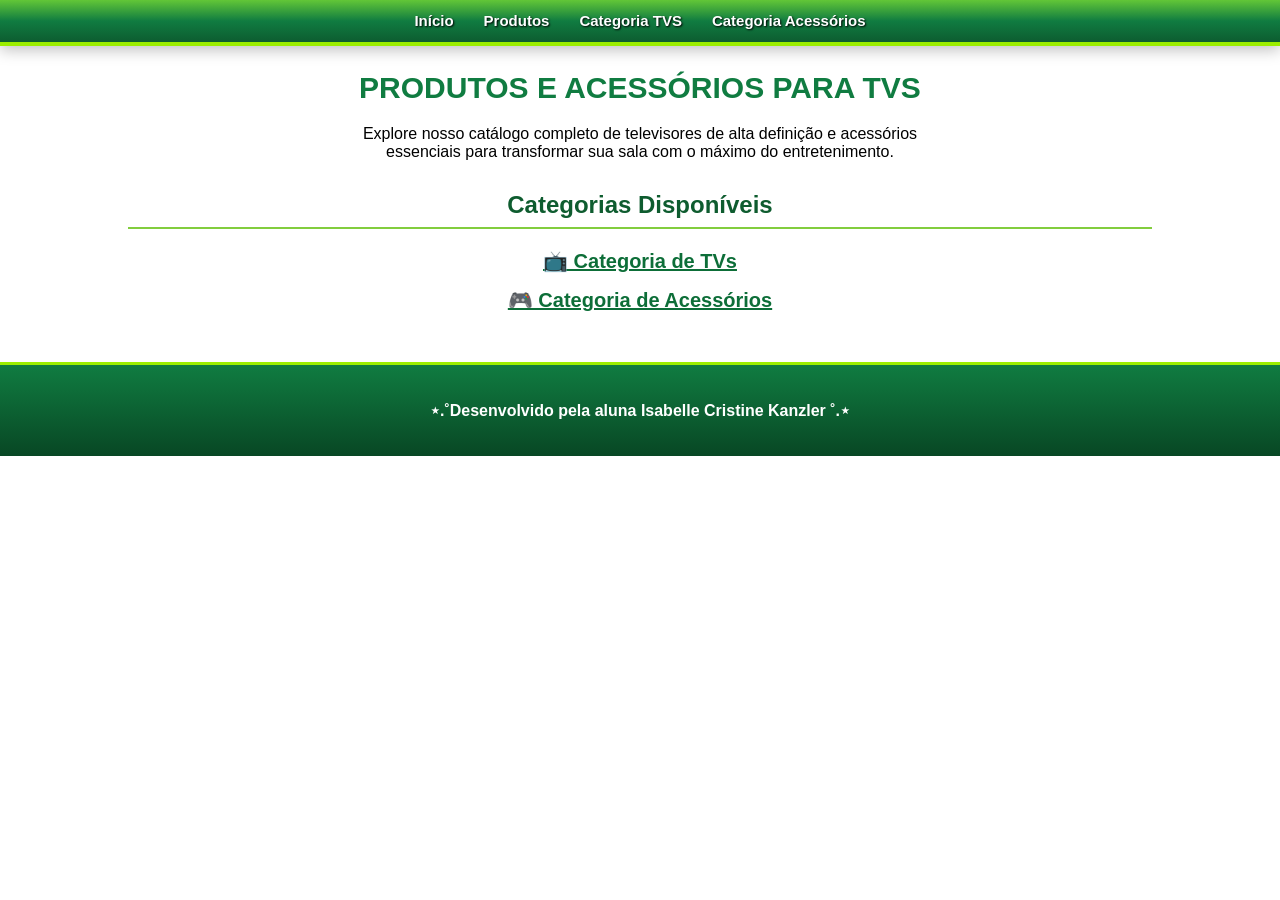
==== index.html @ 837ac474 "hj finalizado" ====
<!DOCTYPE html>
<html lang="pt-BR">
<head>
    <meta charset="UTF-8">
    <meta name="viewport" content="width=device-width, initial-scale=1.0">
    <title>ISABELLE TVS - Produtos</title>
    <link rel="icon" type="image/png" href="img/television.png">
    <link rel="stylesheet" href="tem.css">
</head>
<body class="page-products">
    <ul id="menu">
        <li><a href="./index.html">Início</a></li>
        <li><a href="./products.html">Produtos</a></li>
        <li><a href="./category_tvs.html">Categoria TVS</a></li>
        <li><a href="./category_acessories.html">Categoria Acessórios</a></li>
    </ul>

    <h1>Produtos e Acessórios para TVs</h1>
    <p style="text-align: center; max-width: 600px; margin: 20px auto;">
        Explore nosso catálogo completo de televisores de alta definição e acessórios essenciais para transformar sua sala com o máximo do entretenimento.
    </p>

    <h2>Categorias Disponíveis</h2>
    <ul style="list-style: none; padding: 0; text-align: center;">
        <li style="margin: 15px 0;"><a href="./category_tvs.html" style="font-size: 20px;">📺 Categoria de TVs</a></li>
        <li style="margin: 15px 0;"><a href="./category_acessories.html" style="font-size: 20px;">🎮 Categoria de Acessórios</a></li>
    </ul>

    <footer>
        <p>⋆.˚Desenvolvido pela aluna Isabelle Cristine Kanzler ˚.⋆</p>
    </footer>
</body>
</html>
---- tem.css ----
body {
    font-family: 'Segoe UI', Tahoma, Geneva, Verdana, sans-serif;
    margin: 0;
    padding: 0;
    background-image: url(".img/back.png");
    background-attachment: fixed;

}

h1 {
    font-size: 30px;
    text-transform: uppercase;
    color: #107C41; 
    margin-top: 25px;
    text-shadow: 0px 1px 2px rgba(255, 255, 255, 0.8);
}

p::first-letter {
    text-transform: uppercase;
}

a:hover {
    text-decoration: none;
    color: #00FF00;
}

h1, h2, h3, h4, h5, h6 {
    text-align: center;
}

#menu {
    background: linear-gradient(180deg, #62c637 0%, #107C41 50%, #0d5c30 100%);
    padding: 12px 0;
    display: flex;
    justify-content: center;
    list-style: none;
    margin: 0;
    border-bottom: 4px solid #9bee00;
    box-shadow: 0 4px 15px rgba(0, 0, 0, 0.25);
}

#menu li {
    margin: 0 15px;
}

#menu a {
    color: #FFFFFF;
    text-decoration: none;
    font-weight: bold;
    font-size: 15px;
    text-shadow: 1px 1px 2px #000;
    transition: color 0.2s, text-shadow 0.2s;
}

#menu a:hover {
    color: #e5ff75;
    text-shadow: 0 0 8px #9bee00;
}

h2 {
    color: #0e5c2f;
    border-bottom: 2px solid #82cd3d;
    padding-bottom: 8px;
    margin: 30px auto 20px;
    width: 80%;
}

#primary-list {
    list-style: none;
    text-align: center;
    padding: 0;
    display: flex;
    flex-wrap: wrap;
    justify-content: center;
    gap: 20px;
}

#primary-list li {
    background: linear-gradient(180deg, rgba(255,255,255,0.95) 0%, rgba(225,240,220,0.9) 100%);
    border: 2px solid #82cd3d;
    border-radius: 12px;
    padding: 20px;
    width: 280px;
    box-shadow: 0 6px 12px rgba(0, 0, 0, 0.15), inset 0 1px 0 rgba(255,255,255,0.8);
    transition: transform 0.2s, box-shadow 0.2s, border-color 0.2s;
}

#primary-list li:hover {
    transform: translateY(-6px) scale(1.02);
    border-color: #107C41;
    box-shadow: 0 10px 20px rgba(16, 124, 65, 0.3), 0 0 12px #9bee00;
}

img {
    display: block;
    margin: auto;
    max-width: 150px;
    height: auto;
    border-radius: 6px;
    box-shadow: 0 2px 6px rgba(0, 0, 0, 0.2);
}

a {
    color: #0d6e38;
    font-weight: bold;
}

footer {
    text-align: center;
    padding: 20px;
    background: linear-gradient(180deg, #107C41 0%, #084724 100%);
    color: #ffffff;
    margin-top: 50px;
    border-top: 3px solid #9bee00;
    font-weight: bold;
}
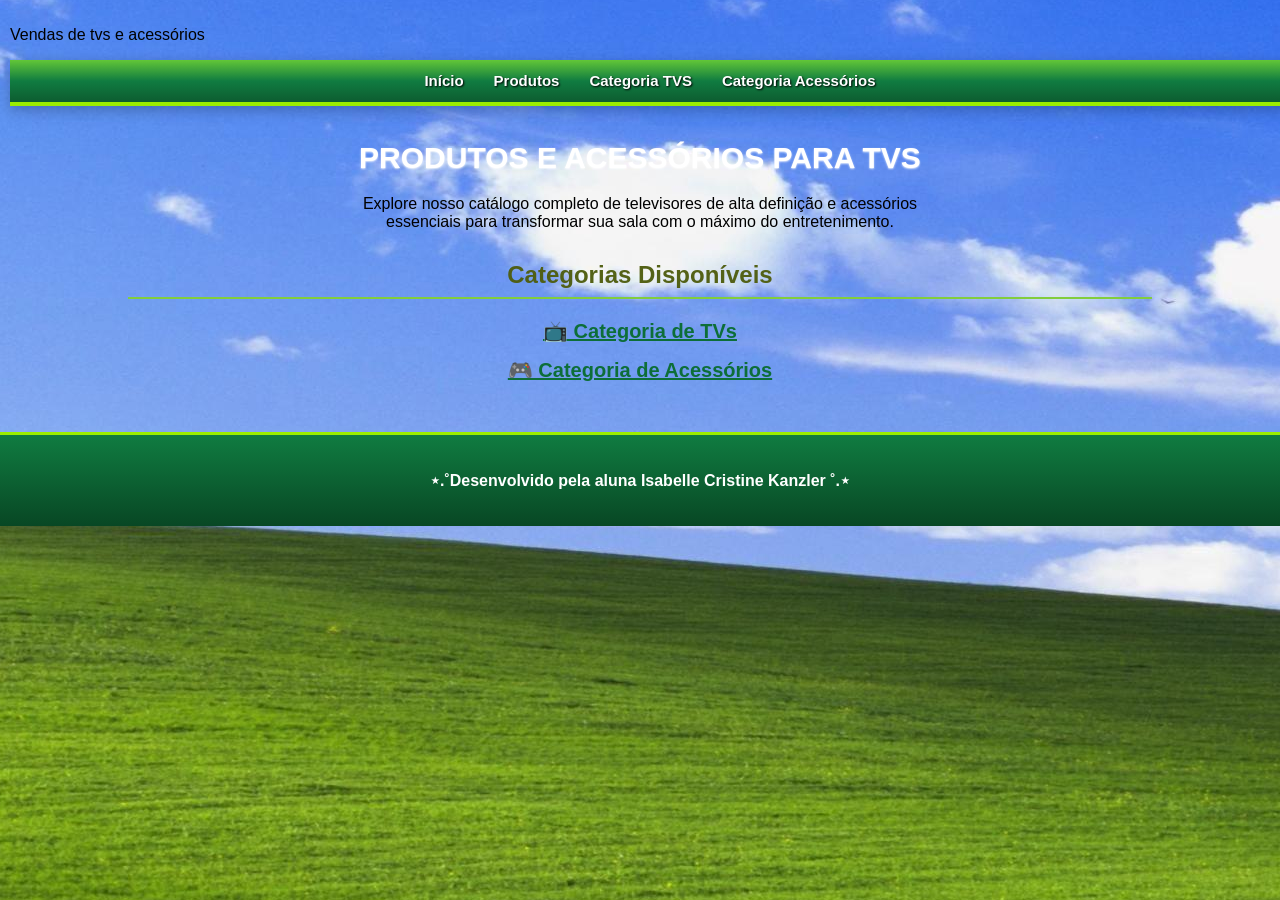
==== commit 55bb705d: "start" ====
--- a/index.html
+++ b/index.html
@@ -8,12 +8,17 @@
     <link rel="stylesheet" href="tem.css">
 </head>
 <body class="page-products">
-    <ul id="menu">
-        <li><a href="./index.html">Início</a></li>
-        <li><a href="./products.html">Produtos</a></li>
-        <li><a href="./category_tvs.html">Categoria TVS</a></li>
-        <li><a href="./category_acessories.html">Categoria Acessórios</a></li>
-    </ul>
+    <header class ="header">
+        <p> Vendas de tvs e acessórios</p>
+        <nav class="nav">
+            <ul id="menu">
+                <li><a href="./index.html">Início</a></li>
+                <li><a href="./products.html">Produtos</a></li>
+                <li><a href="./category_tvs.html">Categoria TVS</a></li>
+                <li><a href="./category_acessories.html">Categoria Acessórios</a></li>
+            </ul>
+        </nav>
+    </header>
 
     <h1>Produtos e Acessórios para TVs</h1>
     <p style="text-align: center; max-width: 600px; margin: 20px auto;">
--- a/tem.css
+++ b/tem.css
@@ -2,15 +2,29 @@
     font-family: 'Segoe UI', Tahoma, Geneva, Verdana, sans-serif;
     margin: 0;
     padding: 0;
-    background-image: url(".img/back.png");
+    background-image: url("./img/xpwall.jpg");
     background-attachment: fixed;
+    background-position: center;
+    background-repeat: no-repeat;
 
+
+}
+.banner{
+    background-image: url("./img/cha.png");
+    background-repeat: no-repeat;
+    background-position: center center;
+    background-size: cover;
+    padding: 40px 20px;
+    margin: 20px auto;
+    max-width: 1200px;
+    border-radius: 12px;
+    box-shadow: 0 4px 15px rgba(0, 0, 0, 0.2);
 }
 
 h1 {
     font-size: 30px;
     text-transform: uppercase;
-    color: #107C41; 
+    color: #ffffff;
     margin-top: 25px;
     text-shadow: 0px 1px 2px rgba(255, 255, 255, 0.8);
 }
@@ -58,7 +72,7 @@
 }
 
 h2 {
-    color: #0e5c2f;
+    color: #4e5c0ef6;
     border-bottom: 2px solid #82cd3d;
     padding-bottom: 8px;
     margin: 30px auto 20px;
@@ -104,6 +118,21 @@
     color: #0d6e38;
     font-weight: bold;
 }
+.header{
+    position: sticky;
+    top:0;
+    z-index: 3;
+    padding: 10px;
+    width:100% ;
+}
+.header.nav{
+    text-align: center;
+}
+
+.header.nav li{
+    display: inline-block;
+    margin-right: 10px;
+}
 
 footer {
     text-align: center;
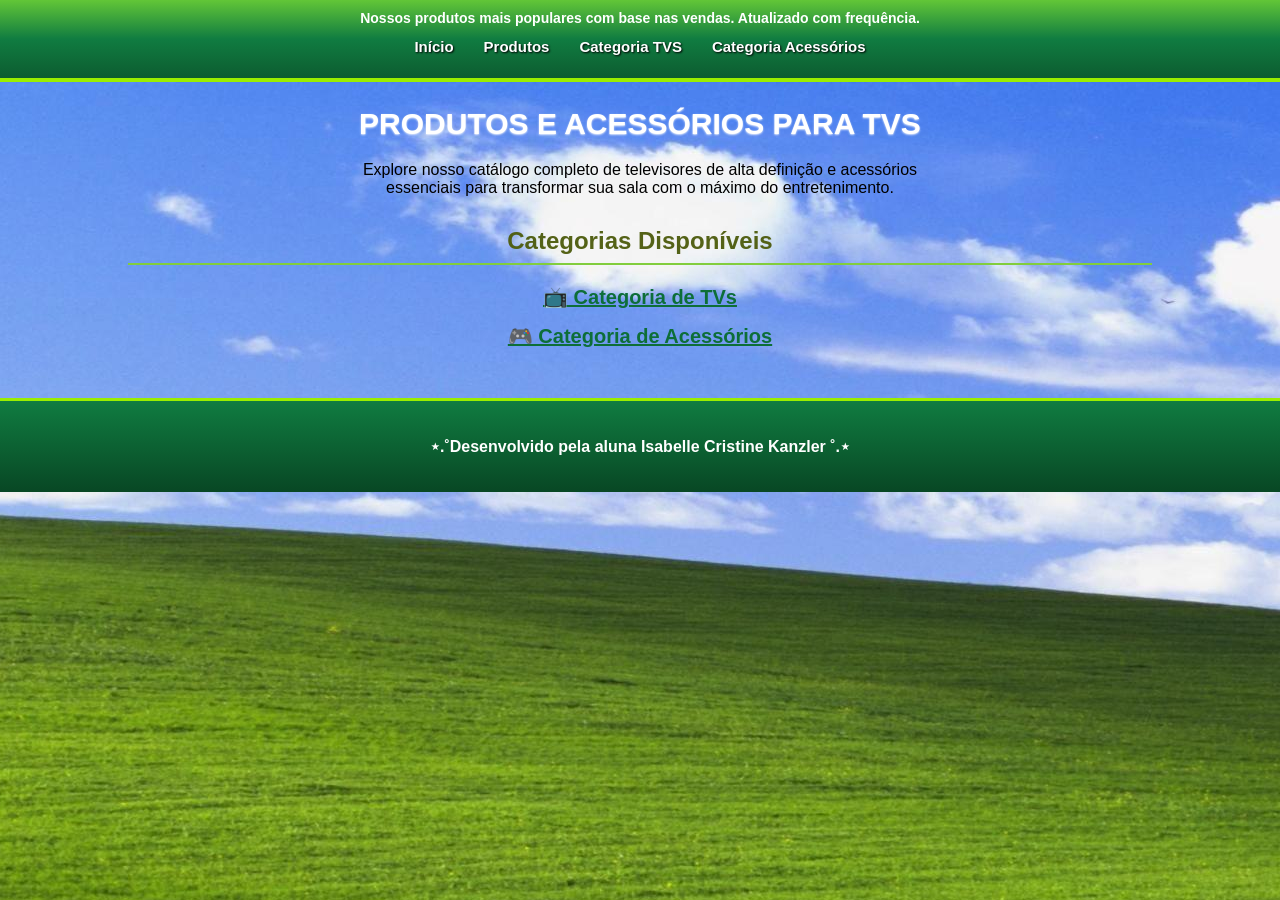
==== commit c9ffde0c: "atividade10_finish" ====
--- a/index.html
+++ b/index.html
@@ -8,8 +8,8 @@
     <link rel="stylesheet" href="tem.css">
 </head>
 <body class="page-products">
-    <header class ="header">
-        <p> Vendas de tvs e acessórios</p>
+    <header class="header">
+        <p> Nossos produtos mais populares com base nas vendas. Atualizado com frequência.</p>
         <nav class="nav">
             <ul id="menu">
                 <li><a href="./index.html">Início</a></li>
--- a/tem.css
+++ b/tem.css
@@ -6,7 +6,6 @@
     background-attachment: fixed;
     background-position: center;
     background-repeat: no-repeat;
-
 
 }
 .banner{
@@ -41,16 +40,16 @@
 h1, h2, h3, h4, h5, h6 {
     text-align: center;
 }
+/*border-bottom: 4px solid #9bee00;
+    box-shadow: 0 4px 15px rgba(0, 0, 0, 0.25);
+    background: linear-gradient(180deg, #62c637 0%, #107C41 50%, #0d5c30 100%);*/
 
-#menu {
-    background: linear-gradient(180deg, #62c637 0%, #107C41 50%, #0d5c30 100%);
+#menu {    
     padding: 12px 0;
     display: flex;
     justify-content: center;
     list-style: none;
     margin: 0;
-    border-bottom: 4px solid #9bee00;
-    box-shadow: 0 4px 15px rgba(0, 0, 0, 0.25);
 }
 
 #menu li {
@@ -79,27 +78,31 @@
     width: 80%;
 }
 
-#primary-list {
+.primary-list {
     list-style: none;
     text-align: center;
     padding: 0;
     display: flex;
     flex-wrap: wrap;
-    justify-content: center;
+    justify-content: space-evenly;
     gap: 20px;
+    flex-direction: row;
+    align-items: stretch;
 }
 
-#primary-list li {
+.product-item {
     background: linear-gradient(180deg, rgba(255,255,255,0.95) 0%, rgba(225,240,220,0.9) 100%);
     border: 2px solid #82cd3d;
     border-radius: 12px;
     padding: 20px;
-    width: 280px;
+    flex-basis: 30%; 
+    flex-grow: 0;
+    max-width: 320px;
     box-shadow: 0 6px 12px rgba(0, 0, 0, 0.15), inset 0 1px 0 rgba(255,255,255,0.8);
     transition: transform 0.2s, box-shadow 0.2s, border-color 0.2s;
 }
 
-#primary-list li:hover {
+.product-item:hover {
     transform: translateY(-6px) scale(1.02);
     border-color: #107C41;
     box-shadow: 0 10px 20px rgba(16, 124, 65, 0.3), 0 0 12px #9bee00;
@@ -108,8 +111,9 @@
 img {
     display: block;
     margin: auto;
-    max-width: 150px;
-    height: auto;
+    max-width: 100%;
+    max-height: 150px;
+    object-fit: contain;
     border-radius: 6px;
     box-shadow: 0 2px 6px rgba(0, 0, 0, 0.2);
 }
@@ -118,20 +122,30 @@
     color: #0d6e38;
     font-weight: bold;
 }
-.header{
+.header {
+    background: linear-gradient(180deg, #62c637 0%, #107C41 50%, #0d5c30 100%);
     position: sticky;
     top:0;
     z-index: 3;
     padding: 10px;
     width:100% ;
+    border-bottom: 4px solid #9bee00;
+    box-sizing: border-box;
 }
-.header.nav{
+.header .nav{
     text-align: center;
 }
 
-.header.nav li{
+.header .nav li{
     display: inline-block;
     margin-right: 10px;
+}
+.header p {
+    text-align: center;
+    color: #fff;
+    font-weight: bold;
+    font-size: 14px;
+    margin: 0;
 }
 
 footer {
